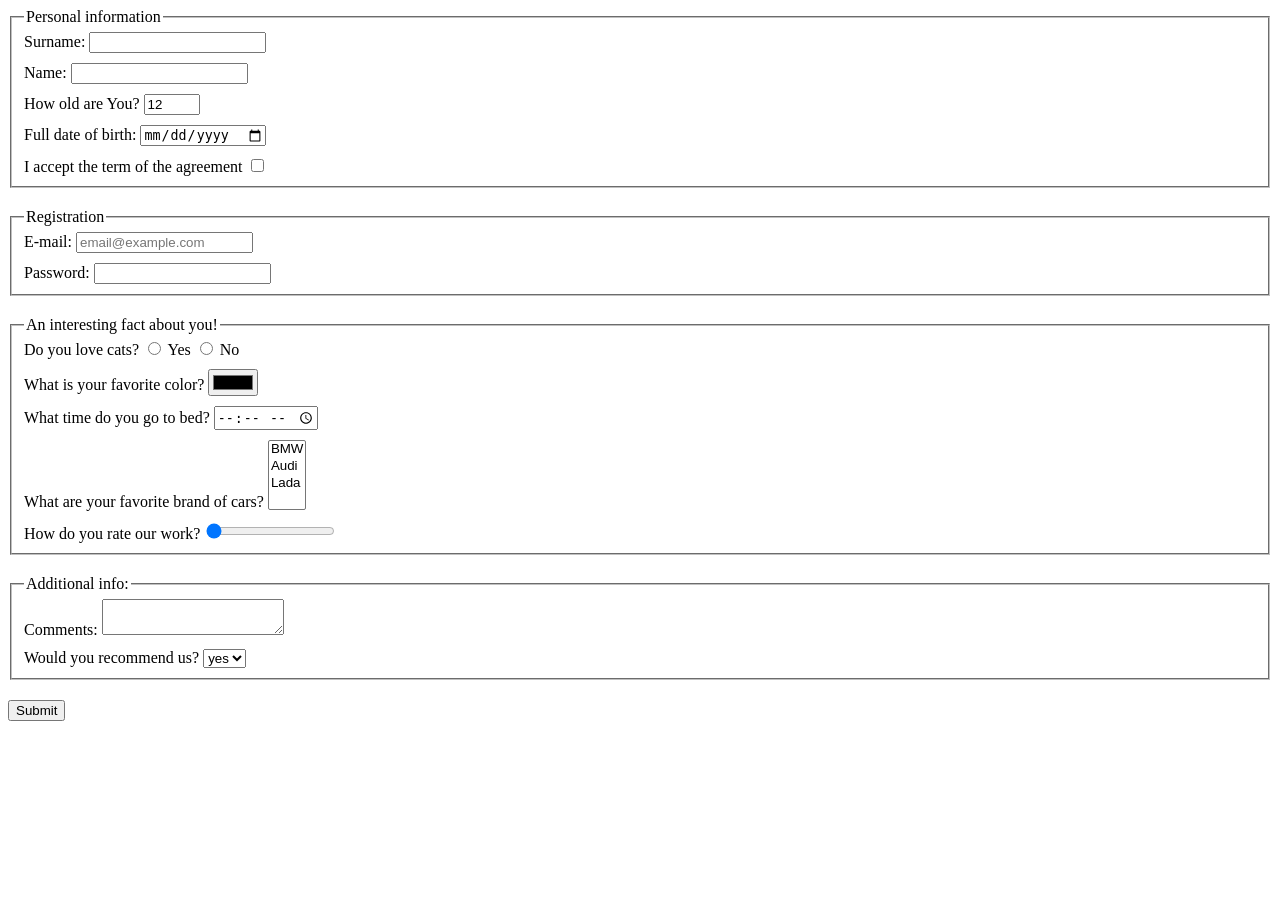
==== src/index.html @ 6cac62e8 "lesson02" ====
<!doctype html>
<html lang="en">
  <head>
    <meta charset="UTF-8">
    <meta
      name="viewport"
      content="width=device-width, user-scalable=no, initial-scale=1.0, maximum-scale=1.0, minimum-scale=1.0">
    <meta http-equiv="X-UA-Compatible" content="ie=edge">
    <title>HTML</title>
    <link rel="stylesheet" href="./style.css">
  </head>
  <body>

    <form class="form" onsubmit="onSubmit()">

      <script type="text/javascript" src="./main.js">
      </script>

      <fieldset class="first-block" aria-autocomplete="none">
        <legend class="opo">Personal information</legend>

        <div class="x">
          <label for="box-s">
            Surname:
          </label>
          <input type="text" id="box-s">
        </div>

        <div class="x">
          <label for="box-n">
              Name:
          </label>
          <input type="text" id="box-n">
        </div>

        <div class="x">
          <label for="box-h">
            How old are You?
          </label>
          <input type="number"
            value="12"
            id="box-h"
            min="12"
            max="100">
        </div>

        <div class="x">
          <label for="box-f">
    Full date of birth:
          </label>
          <input type="date"
    value="дд.мм.рррр"
    id="box-f">
        </div>

        <div class="y">
          <label for="box-i">
      I accept the term of the agreement
          </label>
          <input type="checkbox" id="box-i">
        </div>
      </fieldset>


      <fieldset class="second-block" aria-autocomplete="none">
        <legend>Registration</legend>
        <div class="x">
          <label for="box-e">
    E-mail:
          </label>
          <input type="email"
    id="box-e"
    placeholder="email@example.com"
    multiple>
        </div>

        <div class="y">
          <label for="box-p">
    Password:
          </label>
          <input type="password"
   id="box-p"
   minlength="6"
   maxlength="12"
   required>
        </div>
      </fieldset>

      <fieldset class="third-block">
        <legend>An interesting fact about you!</legend>

        <div class="x">
          <label for="box-cats">
    Do you love cats?
          </label>
          <input type="radio"
  name="cats"
  id="box-cats">
  Yes
          <input type="radio"
  name="cats"
  id="box-cat">
  No
        </div>

        <div class="x">
          <label for="box-color">
    What is your favorite color?
          </label>
          <input type="color" id="box-color">
        </div>

        <div class="x">
          <label for="box-time">
What time do you go to bed?
          </label>
          <input type="time" id="box-time">
        </div>

        <div class="x">
          <label for="box-brand">
What are your favorite brand of cars?
          </label>
          <select name=""
    id="box-brand"
      multiple>
            <option value="">BMW</option>
            <option value="">Audi</option>
            <option value="">Lada</option>
          </select>
        </div>

        <div class="y">
          <label for="box-range">
How do you rate our work?
          </label>
          <input type="range"
         id="box-range" value="0">
        </div>
</div>
      </fieldset>

      <fieldset class="fourth-block" aria-autocomplete="none">
        <legend>Additional info:</legend>

        <div class="x">
          <label for="u">
Comments:
            <textarea rows="2" id="u">
            </textarea>
          </label>
        </div>

        <div class="y">
          <label for="box-rec">
   Would you recommend us?
          </label>
          <select id="box-rec">
            <option value="">yes</option>
            <option value="">no</option>
          </select>
        </div>
      </fieldset>

      <button type="submit">
Submit
      </button>
    </form>
  </body>
</html>
---- src/style.css ----
.first-block {
  margin-bottom: 20px;
}

.second-block {
  margin-bottom: 20px;
}

.third-block {
  margin-bottom: 20px;
}

.fourth-block {
  margin-bottom: 20px;
}

.x {
  padding-bottom: 10px;
}
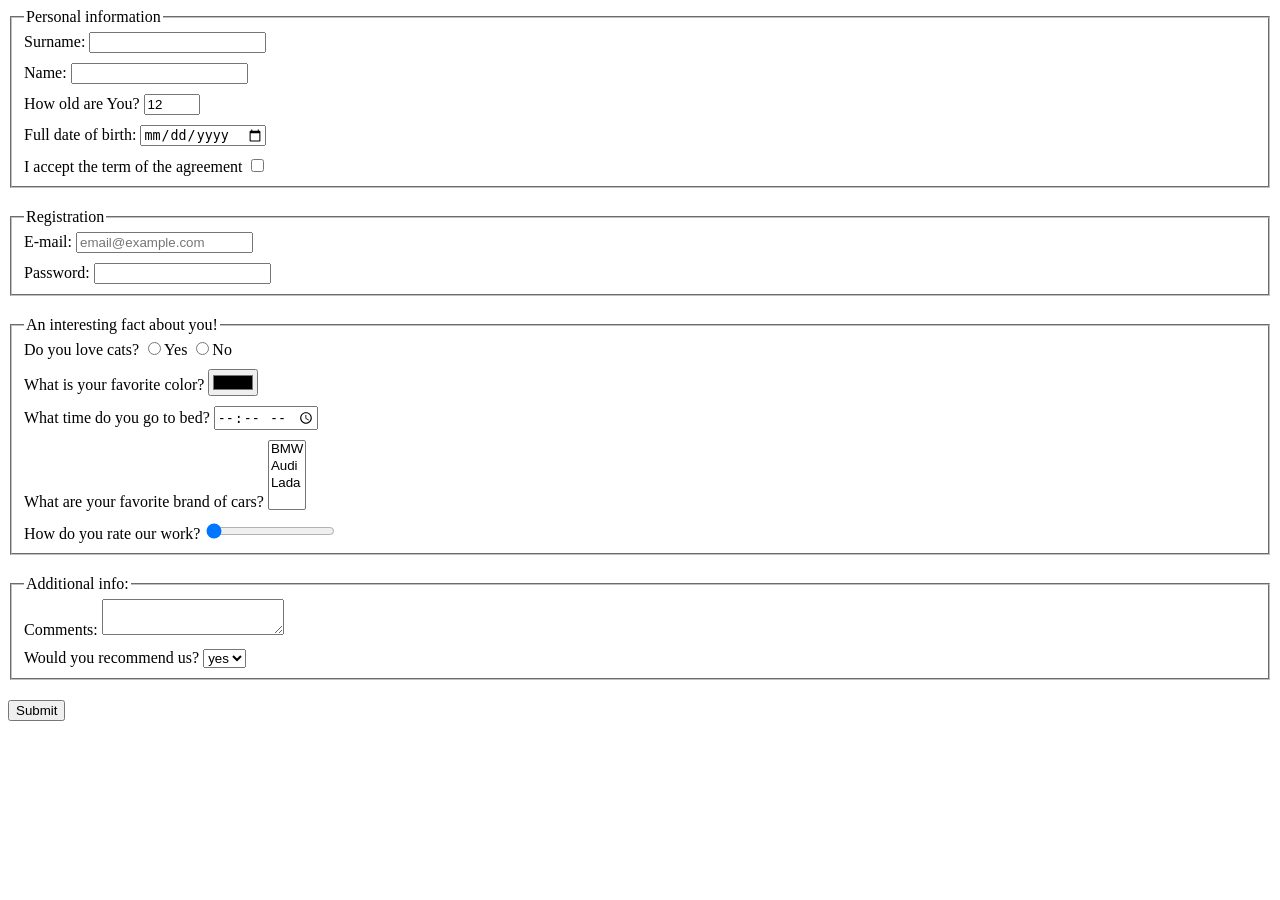
==== commit 140b47fe: "lesson02" ====
--- a/src/index.html
+++ b/src/index.html
@@ -13,8 +13,7 @@
 
     <form class="form" onsubmit="onSubmit()">
 
-      <script type="text/javascript" src="./main.js">
-      </script>
+      <script type="text/javascript" src="./main.js"></script>
 
       <fieldset class="first-block" aria-autocomplete="none">
         <legend class="opo">Personal information</legend>
@@ -28,7 +27,7 @@
 
         <div class="x">
           <label for="box-n">
-              Name:
+            Name:
           </label>
           <input type="text" id="box-n">
         </div>
@@ -37,25 +36,29 @@
           <label for="box-h">
             How old are You?
           </label>
-          <input type="number"
+          <input
+            type="number"
             value="12"
             id="box-h"
             min="12"
-            max="100">
+            max="100"
+          >
         </div>
 
         <div class="x">
           <label for="box-f">
-    Full date of birth:
+            Full date of birth:
           </label>
-          <input type="date"
-    value="дд.мм.рррр"
-    id="box-f">
+          <input
+            type="date"
+            value="дд.мм.рррр"
+            id="box-f"
+          >
         </div>
 
         <div class="y">
           <label for="box-i">
-      I accept the term of the agreement
+            I accept the term of the agreement
           </label>
           <input type="checkbox" id="box-i">
         </div>
@@ -66,7 +69,7 @@
         <legend>Registration</legend>
         <div class="x">
           <label for="box-e">
-    E-mail:
+            E-mail:
           </label>
           <input type="email"
     id="box-e"
@@ -78,11 +81,13 @@
           <label for="box-p">
     Password:
           </label>
-          <input type="password"
-   id="box-p"
-   minlength="6"
-   maxlength="12"
-   required>
+          <input
+            type="password"
+            id="box-p"
+            minlength="6"
+            maxlength="12"
+            required
+          >
         </div>
       </fieldset>
 
@@ -91,39 +96,41 @@
 
         <div class="x">
           <label for="box-cats">
-    Do you love cats?
+            Do you love cats?
           </label>
           <input type="radio"
-  name="cats"
-  id="box-cats">
-  Yes
+            name="cats"
+            id="box-cats"
+          >Yes
           <input type="radio"
-  name="cats"
-  id="box-cat">
-  No
+            name="cats"
+            id="box-cat"
+          >No
         </div>
 
         <div class="x">
           <label for="box-color">
-    What is your favorite color?
+            What is your favorite color?
           </label>
           <input type="color" id="box-color">
         </div>
 
         <div class="x">
           <label for="box-time">
-What time do you go to bed?
+            What time do you go to bed?
           </label>
           <input type="time" id="box-time">
         </div>
 
         <div class="x">
           <label for="box-brand">
-What are your favorite brand of cars?
+            What are your favorite brand of cars?
           </label>
-          <select name=""
-    id="box-brand"
-      multiple>
+          <select
+            name=""
+            id="box-brand"
+            multiple
+          >
             <option value="">BMW</option>
             <option value="">Audi</option>
             <option value="">Lada</option>
@@ -132,12 +139,15 @@
 
         <div class="y">
           <label for="box-range">
-How do you rate our work?
+            How do you rate our work?
           </label>
-          <input type="range"
-         id="box-range" value="0">
+          <input
+            type="range"
+            id="box-range"
+            value="0"
+          >
         </div>
-</div>
+    </div>
       </fieldset>
 
       <fieldset class="fourth-block" aria-autocomplete="none">
@@ -145,15 +155,14 @@
 
         <div class="x">
           <label for="u">
-Comments:
-            <textarea rows="2" id="u">
-            </textarea>
+            Comments:
+            <textarea rows="2" id="u"></textarea>
           </label>
         </div>
 
         <div class="y">
           <label for="box-rec">
-   Would you recommend us?
+            Would you recommend us?
           </label>
           <select id="box-rec">
             <option value="">yes</option>
@@ -163,7 +172,7 @@
       </fieldset>
 
       <button type="submit">
-Submit
+        Submit
       </button>
     </form>
   </body>
